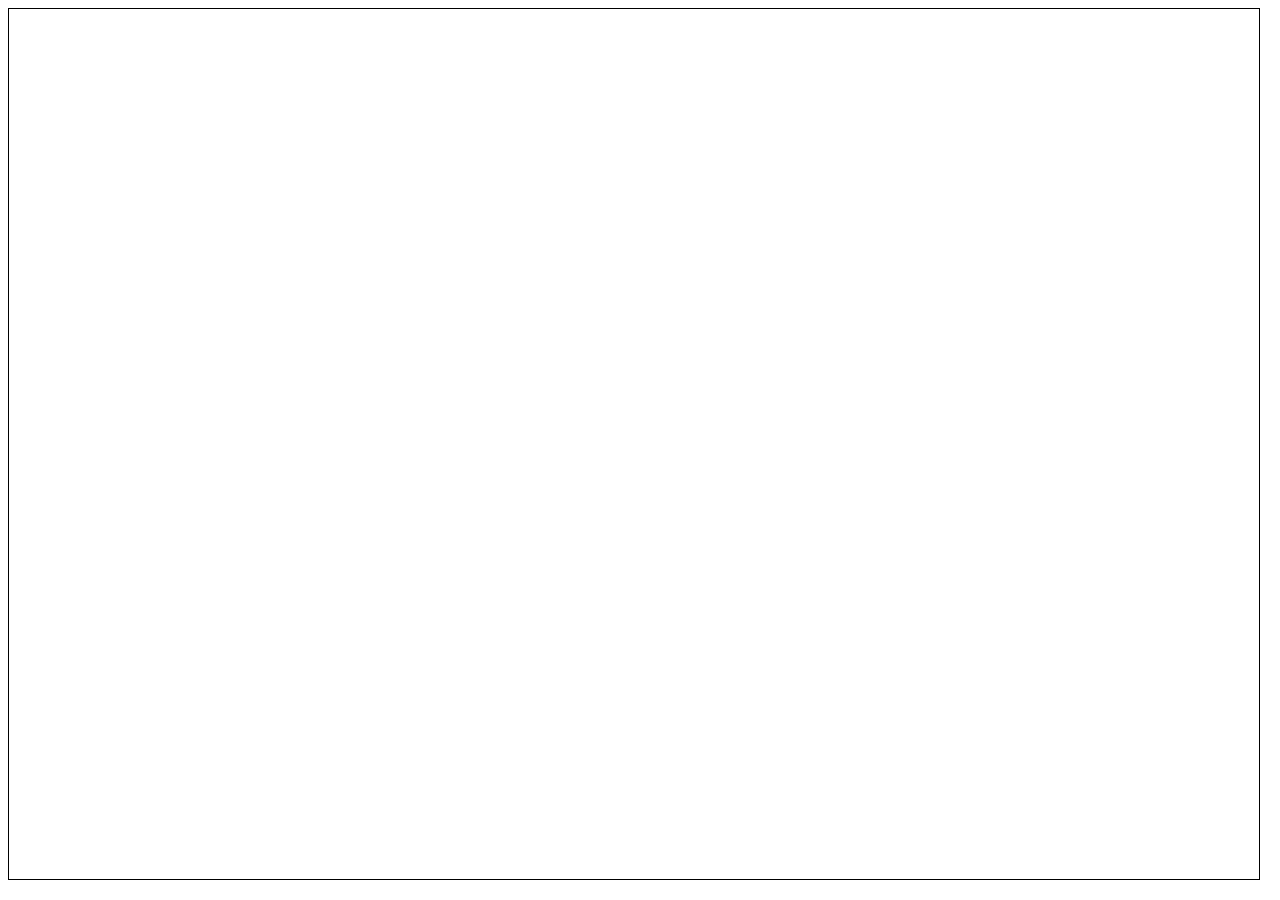
==== index.html @ fcc15829 "Update" ====
<!DOCTYPE html>
<html>
  <head>
    <title>DRAWPAD</title>
    <script src="https://ajax.googleapis.com/ajax/libs/jquery/1.12.4/jquery.min.js"></script>
    <script src="drawpad.js"></script>
  </head>
  <body>
    <canvas id="canvas" style="border-style:solid; border-width:1px"></canvas>
    <script type="text/javascript"> $(document).ready(function() {
    	 prepareCanvas();
});</script>
  </body>
</html>
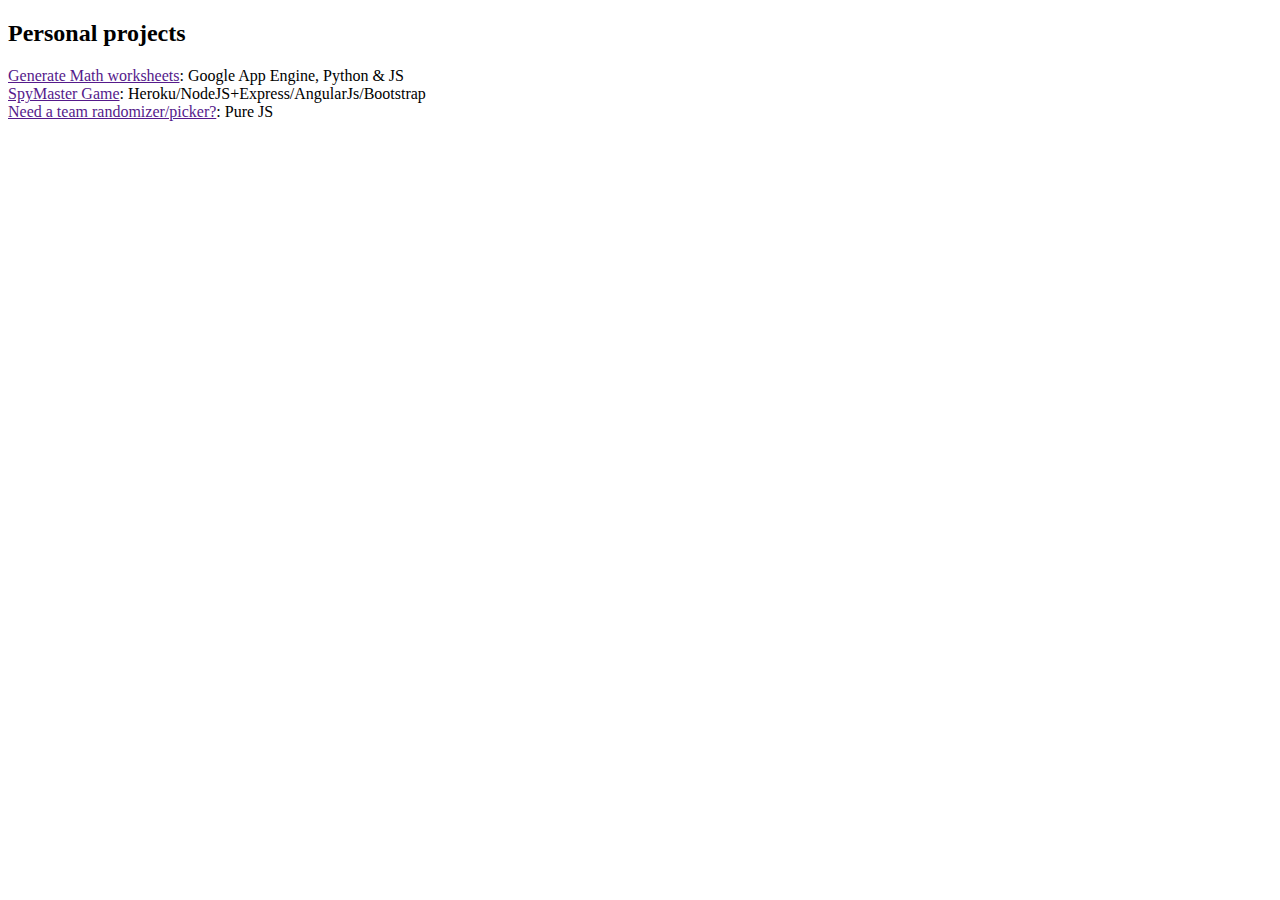
==== commit b2d02e58: "Updated index as Welcome page" ====
--- a/index.html
+++ b/index.html
@@ -1,14 +1,10 @@
 <!DOCTYPE html>
-<html>
+<html draggable="false">
   <head>
-    <title>DRAWPAD</title>
-    <script src="https://ajax.googleapis.com/ajax/libs/jquery/1.12.4/jquery.min.js"></script>
-    <script src="drawpad.js"></script>
-  </head>
-  <body>
-    <canvas id="canvas" style="border-style:solid; border-width:1px"></canvas>
-    <script type="text/javascript"> $(document).ready(function() {
-    	 prepareCanvas();
-});</script>
+    <title>Peoncode's Domain</title>
+    <h2>Personal projects</h2>
+    <li><a href src="http://mathfunandpractice.appspot.com/">Generate Math worksheets</a>: Google App Engine, Python & JS</li>
+    <li><a href src="https://spymaster.herokuapp.com/">SpyMaster Game</a>: Heroku/NodeJS+Express/AngularJs/Bootstrap</li>
+    <li><a href src="https://peoncode.github.io/random2.html">Need a team randomizer/picker?<a>: Pure JS</li>
   </body>
 </html>
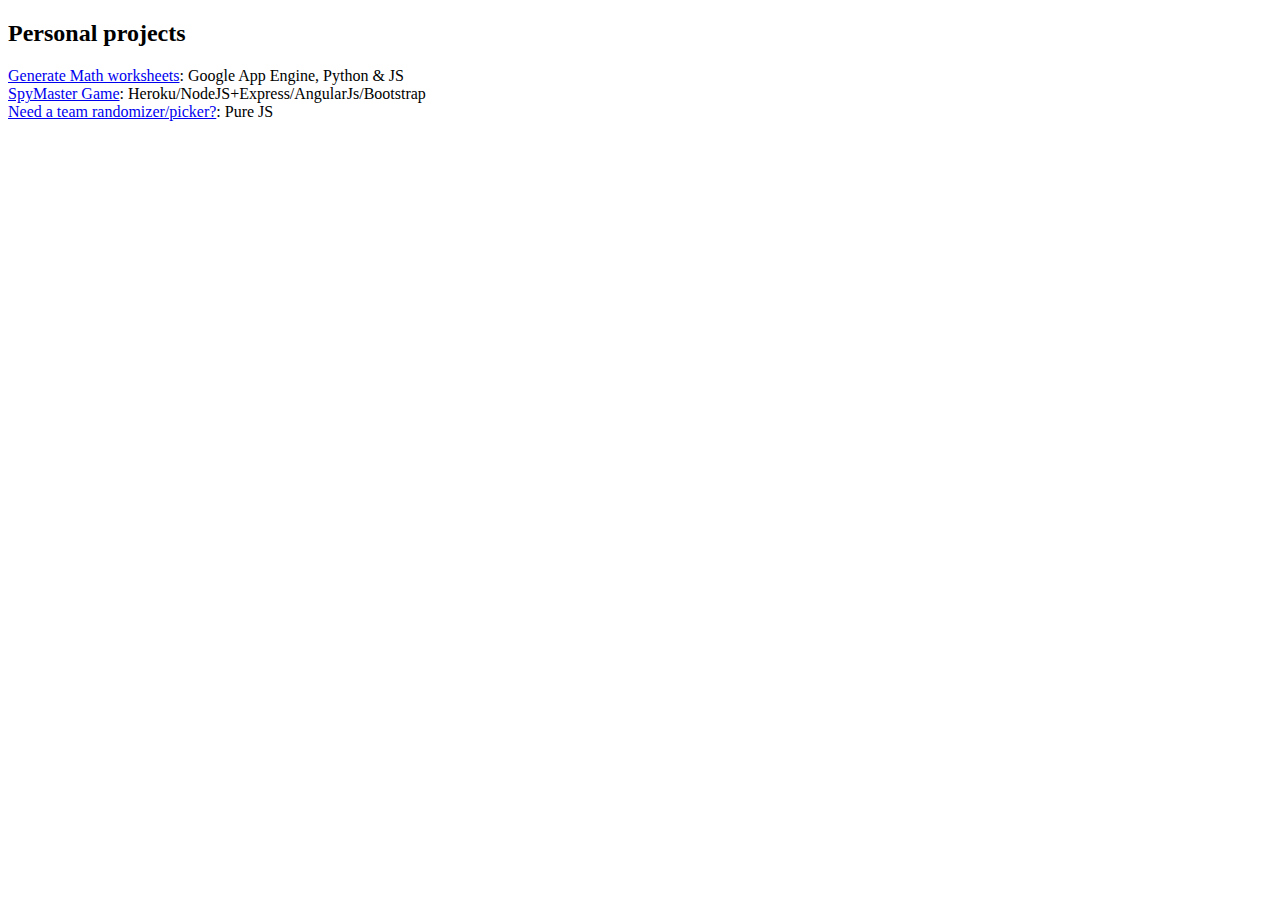
==== commit 5c9ee2ee: "fix syntax" ====
--- a/index.html
+++ b/index.html
@@ -3,8 +3,8 @@
   <head>
     <title>Peoncode's Domain</title>
     <h2>Personal projects</h2>
-    <li><a href src="http://mathfunandpractice.appspot.com/">Generate Math worksheets</a>: Google App Engine, Python & JS</li>
-    <li><a href src="https://spymaster.herokuapp.com/">SpyMaster Game</a>: Heroku/NodeJS+Express/AngularJs/Bootstrap</li>
-    <li><a href src="https://peoncode.github.io/random2.html">Need a team randomizer/picker?<a>: Pure JS</li>
+    <li><a href="http://mathfunandpractice.appspot.com/">Generate Math worksheets</a>: Google App Engine, Python & JS</li>
+    <li><a href="https://spymaster.herokuapp.com/">SpyMaster Game</a>: Heroku/NodeJS+Express/AngularJs/Bootstrap</li>
+    <li><a href="https://peoncode.github.io/random2.html">Need a team randomizer/picker?<a>: Pure JS</li>
   </body>
 </html>
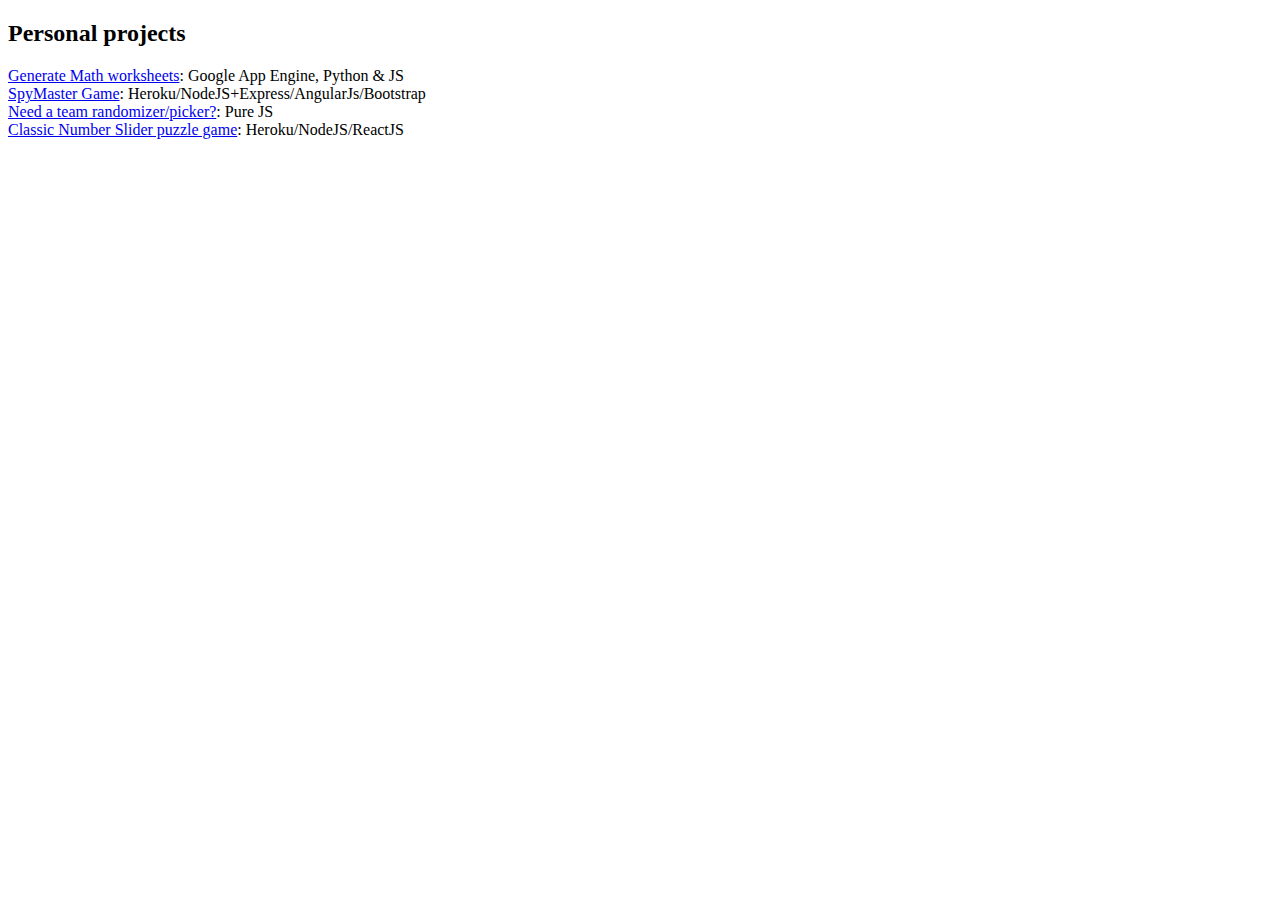
==== commit e20b76a6: "Add Number Slider" ====
--- a/index.html
+++ b/index.html
@@ -6,5 +6,6 @@
     <li><a href="http://mathfunandpractice.appspot.com/">Generate Math worksheets</a>: Google App Engine, Python & JS</li>
     <li><a href="https://spymaster.herokuapp.com/">SpyMaster Game</a>: Heroku/NodeJS+Express/AngularJs/Bootstrap</li>
     <li><a href="https://peoncode.github.io/random2.html">Need a team randomizer/picker?<a>: Pure JS</li>
+    <li><a href="https://number-slider-reactjs.herokuapp.com/">Classic Number Slider puzzle game<a>: Heroku/NodeJS/ReactJS</li>      
   </body>
 </html>
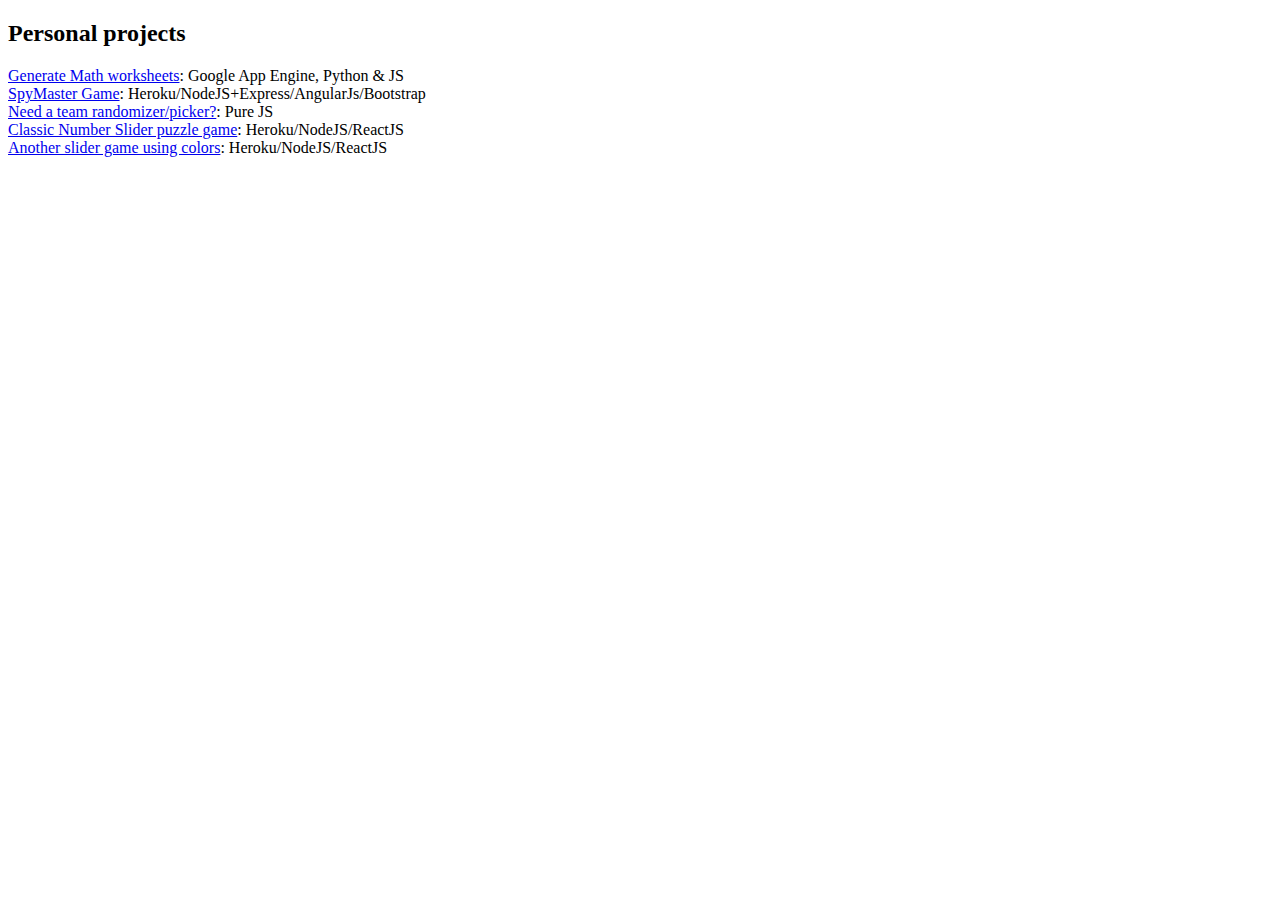
==== commit 94e77d91: "Update index.html" ====
--- a/index.html
+++ b/index.html
@@ -6,6 +6,7 @@
     <li><a href="http://mathfunandpractice.appspot.com/">Generate Math worksheets</a>: Google App Engine, Python & JS</li>
     <li><a href="https://spymaster.herokuapp.com/">SpyMaster Game</a>: Heroku/NodeJS+Express/AngularJs/Bootstrap</li>
     <li><a href="https://peoncode.github.io/random2.html">Need a team randomizer/picker?<a>: Pure JS</li>
-    <li><a href="https://number-slider-reactjs.herokuapp.com/">Classic Number Slider puzzle game<a>: Heroku/NodeJS/ReactJS</li>      
+    <li><a href="https://number-slider-reactjs.herokuapp.com/">Classic Number Slider puzzle game<a>: Heroku/NodeJS/ReactJS</li>
+    <li><a href="http://color-slider.herokuapp.com/">Another slider game using colors<a>: Heroku/NodeJS/ReactJS</li>
   </body>
 </html>
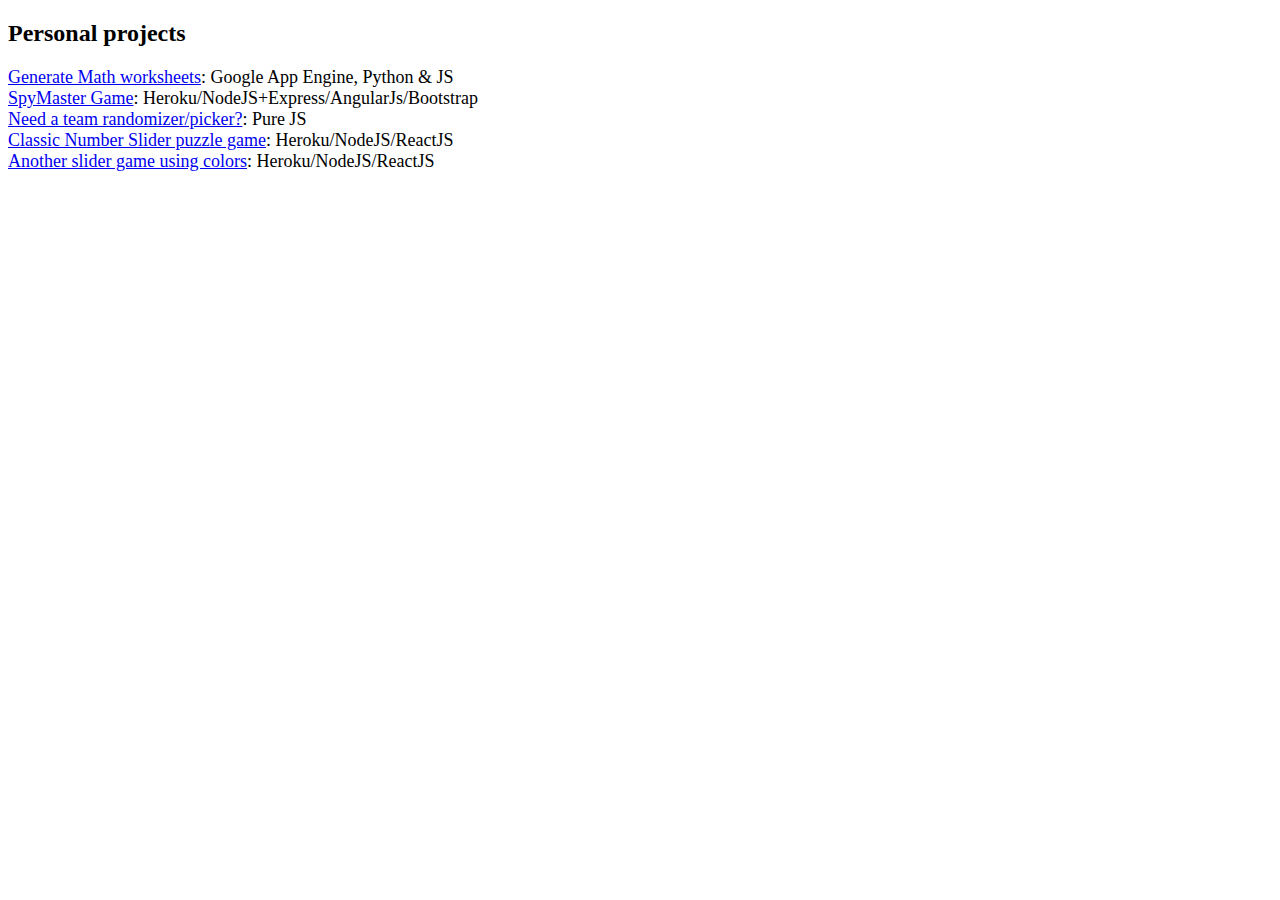
==== commit 761a8e38: "Update index.html" ====
--- a/index.html
+++ b/index.html
@@ -1,6 +1,13 @@
 <!DOCTYPE html>
 <html draggable="false">
   <head>
+    <style>
+      li {
+        font-size: 18px;
+      }
+    </style>
+  </head>
+  <body>
     <title>Peoncode's Domain</title>
     <h2>Personal projects</h2>
     <li><a href="http://mathfunandpractice.appspot.com/">Generate Math worksheets</a>: Google App Engine, Python & JS</li>
